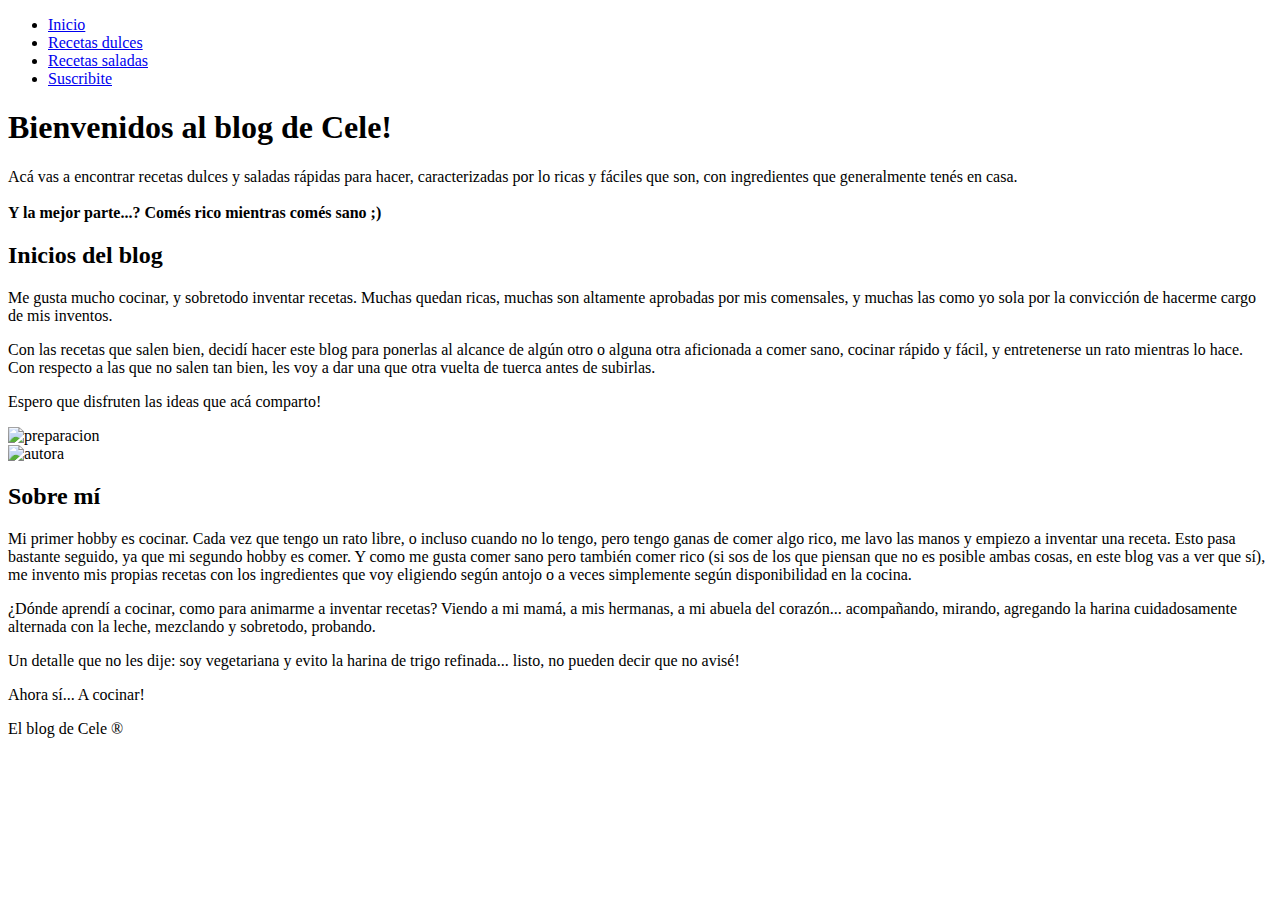
==== index.html @ cebc61b2 "Agrega bootstrap" ====
<!DOCTYPE html>
<html lang="en">
    <head>
        <meta charset="UTF-8">
        <meta http-equiv="X-UA-Compatible" content="IE=edge">
        <meta name="viewport" content="width=device-width, initial-scale=1.0">
        <meta name="keywords" content="recetas,caseras,saludables,fáciles">
        <meta name="description" content="El blog de Cele es un blog de cocina, con recetas faciles, ricas y saludables">
        <meta name="author" content="Celeste Cancio">
        <title>El blog de Cele</title>
        <link href="https://cdn.jsdelivr.net/npm/bootstrap@5.1.3/dist/css/bootstrap.min.css" rel="stylesheet" integrity="sha384-1BmE4kWBq78iYhFldvKuhfTAU6auU8tT94WrHftjDbrCEXSU1oBoqyl2QvZ6jIW3" crossorigin="anonymous">
    </head>
<body>
    <div class="contenedor">
        <div class="header">

                <ul class="navLinks">
                    <li><a  class="navLink" href="index.html">Inicio</a></li>
                    <li><a  class="navLink" href="recetasDulces.html">Recetas dulces</a></li>    
                    <li><a  class="navLink" href="recetasSaladas.html">Recetas saladas</a></li>
                    <li><a  class="navLink" href="suscribite.html">Suscribite</a></li>
                </ul>

        </div>
        <div class="presentacion">
            <h1>Bienvenidos al blog de Cele!</h1>
            <p>Acá vas a encontrar recetas dulces y saladas rápidas para hacer, caracterizadas por lo ricas y fáciles que son, 
                con ingredientes que generalmente tenés en casa. <br><br><b>Y la mejor parte...? Comés rico mientras comés sano ;)</b></p>
        </div>
        <div class="texto1">
            <h2>Inicios del blog</h2>
            <p>Me gusta mucho cocinar, y sobretodo inventar recetas. Muchas quedan ricas, muchas son altamente aprobadas por 
                mis comensales, y muchas las como yo sola por la convicción de hacerme cargo de mis inventos.</p>
            <p>Con las recetas que salen bien, decidí hacer este blog para ponerlas al alcance de algún otro o alguna 
                otra aficionada a comer sano, cocinar rápido y fácil, y entretenerse un rato mientras lo hace. Con respecto a 
                las que no salen tan bien, les voy a dar una que otra vuelta de tuerca antes de subirlas.</p>
            <p>Espero que disfruten las ideas que acá comparto!</p>
        </div>
        <div class="imagen1">
            <img src="./Imágenes/preparacion.jpg" alt="preparacion"/>
        </div>
        <div class="imagen2">
            <img src="./Imágenes/yo.jpg" alt="autora"/>
        </div>
        <div class="texto2">
            <h2>Sobre mí</h2>
            <p>Mi primer hobby es cocinar. Cada vez que tengo un rato libre, o incluso cuando no lo tengo, pero tengo ganas de comer 
                algo rico, me lavo las manos y empiezo a inventar una receta. Esto pasa bastante seguido, ya que mi segundo hobby es 
                comer. Y como me gusta comer sano pero también comer rico (si sos de los que piensan que no es posible ambas cosas, en este blog 
                vas a ver que sí), me invento mis propias recetas con los ingredientes que voy eligiendo según antojo o a veces 
                simplemente según disponibilidad en la cocina.</p>
            <p>¿Dónde aprendí a cocinar, como para animarme a inventar recetas? Viendo a mi mamá, a mis hermanas, a mi abuela del 
                corazón... acompañando, mirando, agregando la harina cuidadosamente alternada con la leche, mezclando y sobretodo, 
                probando.</p>
            <p>Un detalle que no les dije: soy vegetariana y evito la harina de trigo refinada... listo, no pueden decir que no avisé!</p>
            <p>Ahora sí... A cocinar!</p>
        </div>
        <div class="footer">
            <p>El blog de Cele &reg</p>
        </div>
    </div>
    
</body>
</html>
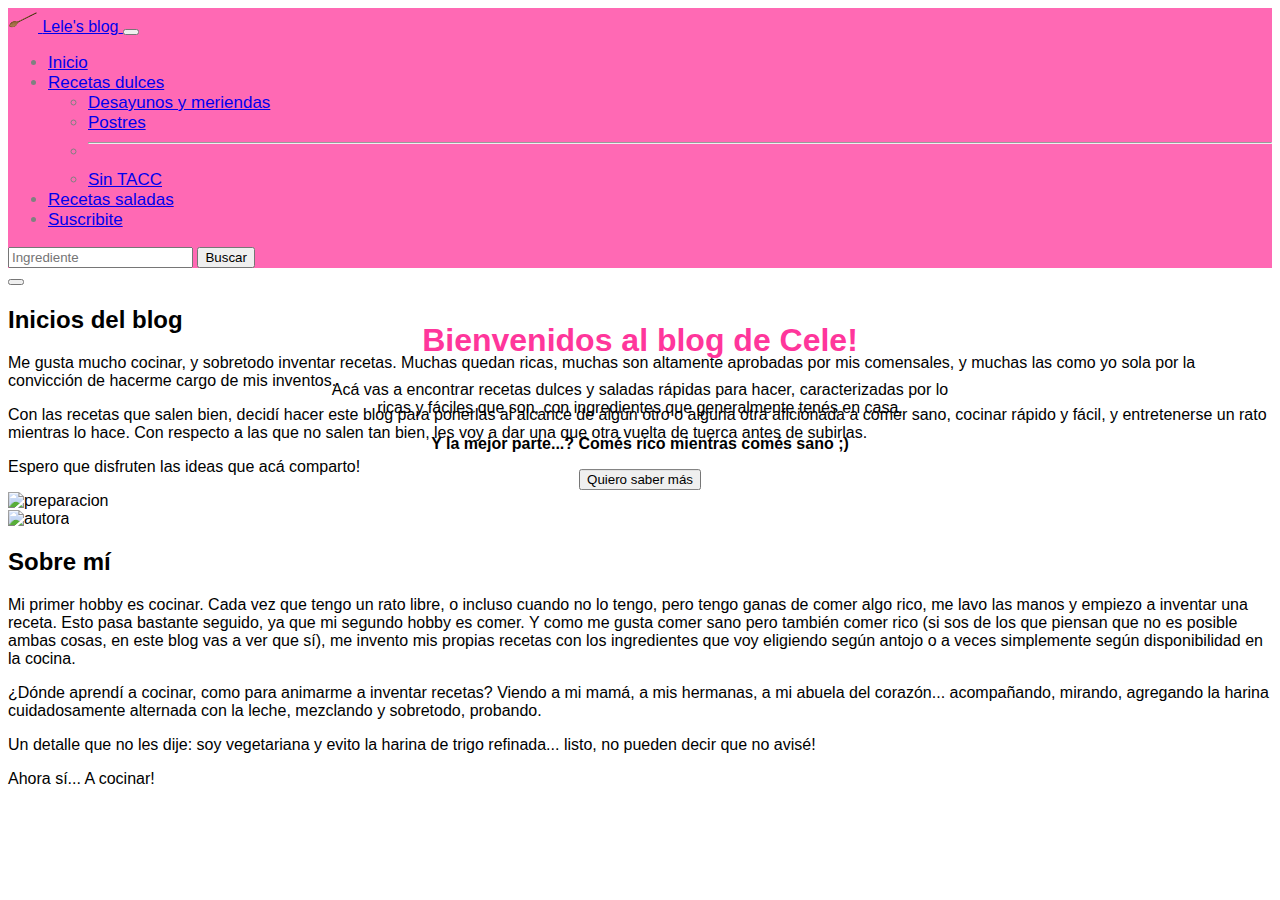
==== commit 1fa1af2e: "Continue editing" ====
--- a/index.html
+++ b/index.html
@@ -9,24 +9,68 @@
         <meta name="author" content="Celeste Cancio">
         <title>El blog de Cele</title>
         <link href="https://cdn.jsdelivr.net/npm/bootstrap@5.1.3/dist/css/bootstrap.min.css" rel="stylesheet" integrity="sha384-1BmE4kWBq78iYhFldvKuhfTAU6auU8tT94WrHftjDbrCEXSU1oBoqyl2QvZ6jIW3" crossorigin="anonymous">
+        <link rel="preconnect" href="https://fonts.googleapis.com">
+        <link rel="preconnect" href="https://fonts.gstatic.com" crossorigin>
+        <link href="https://fonts.googleapis.com/css2?family=Crete+Round&display=swap" rel="stylesheet">
+        <link rel="stylesheet" type="text/css" href="main.css">
     </head>
 <body>
-    <div class="contenedor">
-        <div class="header">
+    <!--Nav bar-->
+    <nav class="navbar navbar-expand-lg navbar-dark bg-dark sticky-top">
+        <div class="container-fluid">            
+            <a class="navbar-brand navbar-custom" href="#">
+                <img src="./Imágenes/cucharaMadera.png" alt="cuchara" width="30" height="24" class="d-inline-block align-text-top">
+                <span>Lele's blog</span>
+            </a>   
+            <button class="navbar-toggler" type="button" data-bs-toggle="collapse" data-bs-target="#navbarSupportedContent" aria-controls="navbarSupportedContent">
+                <span class="navbar-toggler-icon"></span>
+            </button>    
+            <div class="collapse navbar-collapse" id="navbarSupportedContent">
+                <ul class="navbar-nav mx-auto mb-2 mb-lg-0">
+                    <li class="nav-item">
+                        <a  class="nav-link" aria-current="page" href="index.html">Inicio</a>
+                    </li>
+                    <li class="nav-item dropdown">
+                        <a  class="nav-link dropdown-toggle" href="recetasDulces.html" id="navbarDropdown" role="button" data-bs-toggle="dropdown" aria-expanded="false">Recetas dulces</a>
+                        <ul class="dropdown-menu" aria-labelledby="navbarDropdown">
+                            <li><a class="dropdown-item" href="#">Desayunos y meriendas</a></li>
+                            <li><a class="dropdown-item" href="#">Postres</a></li>
+                            <li><hr class="dropdown-divider"></li>
+                            <li><a class="dropdown-item" href="#">Sin TACC</a></li>
+                        </ul>
+                    </li>    
+                    <li class="nav-item">
+                        <a  class="nav-link" href="recetasSaladas.html">Recetas saladas</a>
+                    </li>
+                    <li class="nav-item">
+                        <a  class="nav-link" href="suscribite.html">Suscribite</a>
+                    </li>
+                </ul>
+                <form class="d-flex">
+                    <input class="form-control me-2" type="search" placeholder="Ingrediente" aria-level="Search">
+                    <button class="btn btn-outline-secondary" type="submit">Buscar</button>
+                </form>
+            </div>               
+        </div>
+    </nav>
 
-                <ul class="navLinks">
-                    <li><a  class="navLink" href="index.html">Inicio</a></li>
-                    <li><a  class="navLink" href="recetasDulces.html">Recetas dulces</a></li>    
-                    <li><a  class="navLink" href="recetasSaladas.html">Recetas saladas</a></li>
-                    <li><a  class="navLink" href="suscribite.html">Suscribite</a></li>
-                </ul>
-
-        </div>
-        <div class="presentacion">
+    <!--Header-->
+    <header class="page-header header container-fluid">
+        <div class="description">
             <h1>Bienvenidos al blog de Cele!</h1>
             <p>Acá vas a encontrar recetas dulces y saladas rápidas para hacer, caracterizadas por lo ricas y fáciles que son, 
                 con ingredientes que generalmente tenés en casa. <br><br><b>Y la mejor parte...? Comés rico mientras comés sano ;)</b></p>
-        </div>
+            <!--Modal button-->
+            <button type="button" class="btn btn-outline-secondary btn-lg" data-bs-toggle="modal" data-bs-target="#infoModal">Quiero saber más</button>
+            
+        </div>   
+    </header>
+    
+    
+ 
+
+
+        <!--
         <div class="texto1">
             <h2>Inicios del blog</h2>
             <p>Me gusta mucho cocinar, y sobretodo inventar recetas. Muchas quedan ricas, muchas son altamente aprobadas por 
@@ -59,6 +103,53 @@
             <p>El blog de Cele &reg</p>
         </div>
     </div>
-    
+    -->
+    <!--Modal-->
+    <div class="modal fade" id="infoModal" tabindex="-1" aria-labelledby="infoModal" aria-hidden="true">
+        <div class="modal-dialog modal-lg">
+            <div class="modal-content">
+              <div class="modal-header border-0">
+                <button type="button" class="btn-close" data-bs-dismiss="modal" aria-label="Close"></button>
+              </div>
+              <div class="modal-body text-center pb-5">
+                <div class="container-fluid">
+                    <div class="row align-items-center">
+                        <div class="col-7 presentacionBlog">
+                            <h2>Inicios del blog</h2>
+                            <p>Me gusta mucho cocinar, y sobretodo inventar recetas. Muchas quedan ricas, muchas son altamente aprobadas por 
+                                mis comensales, y muchas las como yo sola por la convicción de hacerme cargo de mis inventos.</p>
+                            <p>Con las recetas que salen bien, decidí hacer este blog para ponerlas al alcance de algún otro o alguna 
+                                otra aficionada a comer sano, cocinar rápido y fácil, y entretenerse un rato mientras lo hace. Con respecto a 
+                                las que no salen tan bien, les voy a dar una que otra vuelta de tuerca antes de subirlas.</p>
+                            <p>Espero que disfruten las ideas que acá comparto!</p>
+                        </div>
+                        <div class="col-5  imagenPreparacion">
+                            <img src="./Imágenes/preparacion.jpg" class="img-fluid" alt="preparacion"/>
+                        </div>
+                    </div>
+                    <div class="row align-items-center">
+                        <div class="col-4 imagenLele ">
+                            <img src="./Imágenes/yo.jpg" class="img-fluid " alt="autora"/>
+                        </div>
+                        <div class="col-8 presentacionLele">
+                            <h2>Sobre mí</h2>
+                            <p>Mi primer hobby es cocinar. Cada vez que tengo un rato libre, o incluso cuando no lo tengo, pero tengo ganas de comer 
+                                algo rico, me lavo las manos y empiezo a inventar una receta. Esto pasa bastante seguido, ya que mi segundo hobby es 
+                                comer. Y como me gusta comer sano pero también comer rico (si sos de los que piensan que no es posible ambas cosas, en este blog 
+                                vas a ver que sí), me invento mis propias recetas con los ingredientes que voy eligiendo según antojo o a veces 
+                                simplemente según disponibilidad en la cocina.</p>
+                            <p>¿Dónde aprendí a cocinar, como para animarme a inventar recetas? Viendo a mi mamá, a mis hermanas, a mi abuela del 
+                                corazón... acompañando, mirando, agregando la harina cuidadosamente alternada con la leche, mezclando y sobretodo, 
+                                probando.</p>
+                            <p>Un detalle que no les dije: soy vegetariana y evito la harina de trigo refinada... listo, no pueden decir que no avisé!</p>
+                            <p>Ahora sí... A cocinar!</p>
+                        </div>
+                    </div>
+                </div>
+              </div>
+            </div>
+          </div>
+    </div>
+    <script src="https://cdn.jsdelivr.net/npm/bootstrap@5.1.3/dist/js/bootstrap.bundle.min.js" integrity="sha384-ka7Sk0Gln4gmtz2MlQnikT1wXgYsOg+OMhuP+IlRH9sENBO0LRn5q+8nbTov4+1p" crossorigin="anonymous"></script>
 </body>
 </html>--- a/main.css
+++ b/main.css
@@ -0,0 +1,27 @@
+body {
+	font-family: "Lucida Sans", "Lucida Sans Regular", "Lucida Grande",
+		"Lucida Sans Unicode", Geneva, Verdana, sans-serif;
+	background-image: url("./Imágenes/fondoMaderaT.png");
+	background-size: cover;
+}
+
+.navbar {
+	background-color: hotpink;
+}
+
+.navbar-nav {
+	color: grey;
+	font-size: 17px;
+}
+
+.description {
+	left: 50%;
+	position: absolute;
+	top: 45%;
+	transform: translate(-50%, -55%);
+	text-align: center;
+}
+
+.description h1 {
+	color: #ff369b;
+}
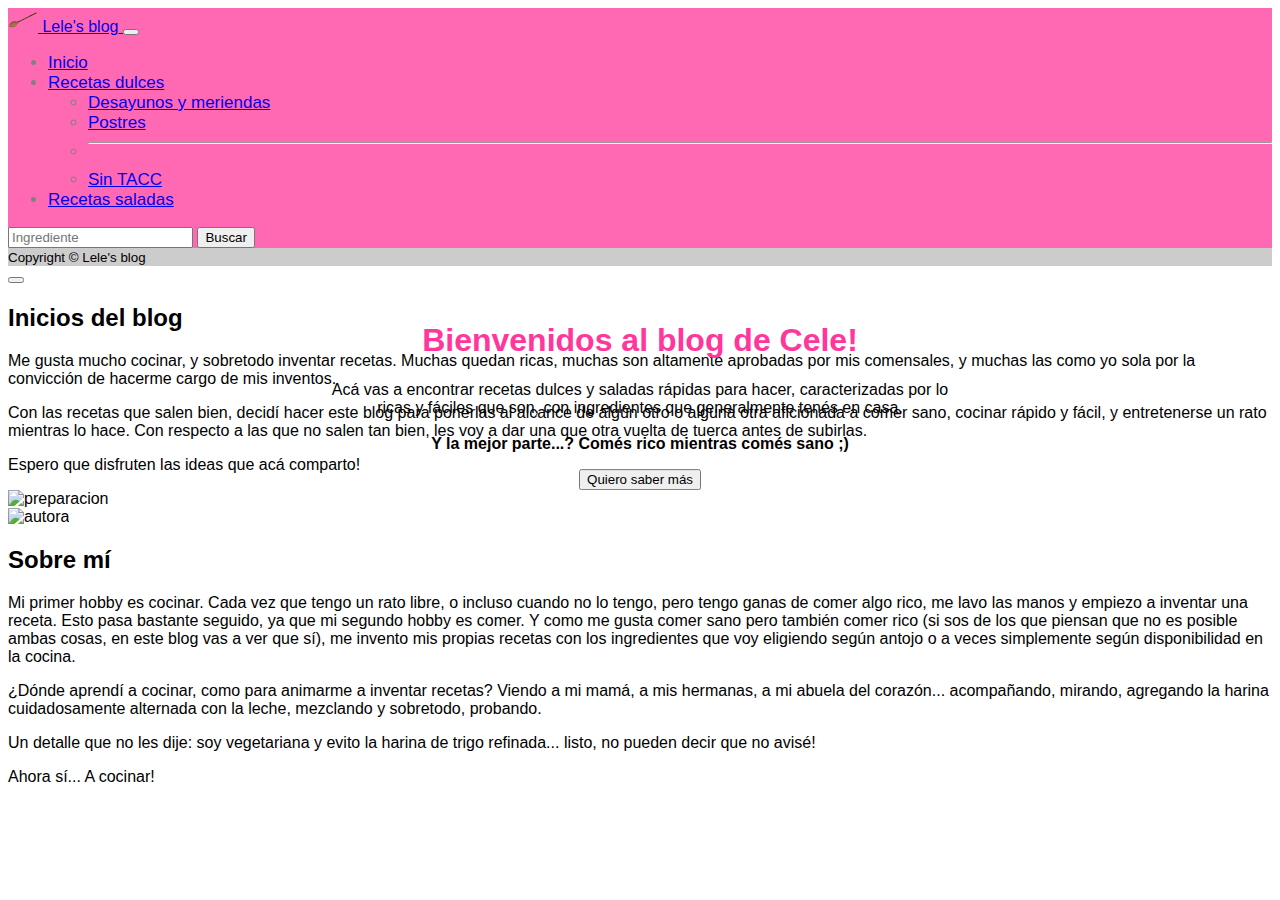
==== commit 3a571611: "Agrega footer en index" ====
--- a/index.html
+++ b/index.html
@@ -12,13 +12,14 @@
         <link rel="preconnect" href="https://fonts.googleapis.com">
         <link rel="preconnect" href="https://fonts.gstatic.com" crossorigin>
         <link href="https://fonts.googleapis.com/css2?family=Crete+Round&display=swap" rel="stylesheet">
+        <link rel="stylesheet" href="https://pro.fontawesome.com/releases/v5.10.0/css/all.css" integrity="sha384-AYmEC3Yw5cVb3ZcuHtOA93w35dYTsvhLPVnYs9eStHfGJvOvKxVfELGroGkvsg+p" crossorigin="anonymous"/>
         <link rel="stylesheet" type="text/css" href="main.css">
     </head>
 <body>
     <!--Nav bar-->
     <nav class="navbar navbar-expand-lg navbar-dark bg-dark sticky-top">
         <div class="container-fluid">            
-            <a class="navbar-brand navbar-custom" href="#">
+            <a class="navbar-brand navbar-custom" href="suscribite.html">
                 <img src="./Imágenes/cucharaMadera.png" alt="cuchara" width="30" height="24" class="d-inline-block align-text-top">
                 <span>Lele's blog</span>
             </a>   
@@ -31,19 +32,16 @@
                         <a  class="nav-link" aria-current="page" href="index.html">Inicio</a>
                     </li>
                     <li class="nav-item dropdown">
-                        <a  class="nav-link dropdown-toggle" href="recetasDulces.html" id="navbarDropdown" role="button" data-bs-toggle="dropdown" aria-expanded="false">Recetas dulces</a>
+                        <a  class="nav-link dropdown-toggle" href="#" id="navbarDropdown" role="button" data-bs-toggle="dropdown" aria-expanded="false">Recetas dulces</a>
                         <ul class="dropdown-menu" aria-labelledby="navbarDropdown">
-                            <li><a class="dropdown-item" href="#">Desayunos y meriendas</a></li>
-                            <li><a class="dropdown-item" href="#">Postres</a></li>
+                            <li><a class="dropdown-item" href="meriendas.html">Desayunos y meriendas</a></li>
+                            <li><a class="dropdown-item" href="postres.html">Postres</a></li>
                             <li><hr class="dropdown-divider"></li>
-                            <li><a class="dropdown-item" href="#">Sin TACC</a></li>
+                            <li><a class="dropdown-item" href="sinTacc.html">Sin TACC</a></li>
                         </ul>
                     </li>    
                     <li class="nav-item">
                         <a  class="nav-link" href="recetasSaladas.html">Recetas saladas</a>
-                    </li>
-                    <li class="nav-item">
-                        <a  class="nav-link" href="suscribite.html">Suscribite</a>
                     </li>
                 </ul>
                 <form class="d-flex">
@@ -61,49 +59,39 @@
             <p>Acá vas a encontrar recetas dulces y saladas rápidas para hacer, caracterizadas por lo ricas y fáciles que son, 
                 con ingredientes que generalmente tenés en casa. <br><br><b>Y la mejor parte...? Comés rico mientras comés sano ;)</b></p>
             <!--Modal button-->
-            <button type="button" class="btn btn-outline-secondary btn-lg" data-bs-toggle="modal" data-bs-target="#infoModal">Quiero saber más</button>
-            
+            <button type="button" class="btn btn-outline-secondary btn-lg" data-bs-toggle="modal" data-bs-target="#infoModal">Quiero saber más</button>            
         </div>   
     </header>
-    
-    
- 
 
+    <!--Footer -->
+    <footer class="bg-dark text-white fixed-bottom">
+      <!-- Grid container -->
+      <div class="container-fluid">
+        <!-- Section: Social media -->
+        <section class="m-2">
+          <a class="btn btn-outline-secondary btn-floating m-1" href="https://www.facebook.com/celeste.c.vitale" target=”_blank” role="button"
+            ><i class="fab fa-facebook-f"></i
+          ></a>   
+          <a class="btn btn-outline-secondary btn-floating m-1" href="#!" target=”_blank” role="button"
+            ><i class="fab fa-twitter"></i
+          ></a>
+          <a class="btn btn-outline-secondary btn-floating m-1" href="https://www.instagram.com/celee.chelu" target=”_blank” role="button"
+            ><i class="fab fa-instagram"></i
+          ></a>    
+          <a class="btn btn-outline-secondary btn-floating m-1" href="https://www.linkedin.com/in/m-celeste-cancio-vitale" target=”_blank” role="button"
+            ><i class="fab fa-linkedin-in"></i
+          ></a>    
+          <a class="btn btn-outline-secondary btn-floating m-1" href="https://github.com/CelesteCancio" target=”_blank” role="button"
+            ><i class="fab fa-github"></i
+          ></a>
+        </section>
+      </div>
+      <!-- Copyright -->
+      <div class="text-center" style="background-color: rgba(0, 0, 0, 0.2);">
+        <small>Copyright &copy; Lele's blog</small>
+      </div>
+    </footer>
 
-        <!--
-        <div class="texto1">
-            <h2>Inicios del blog</h2>
-            <p>Me gusta mucho cocinar, y sobretodo inventar recetas. Muchas quedan ricas, muchas son altamente aprobadas por 
-                mis comensales, y muchas las como yo sola por la convicción de hacerme cargo de mis inventos.</p>
-            <p>Con las recetas que salen bien, decidí hacer este blog para ponerlas al alcance de algún otro o alguna 
-                otra aficionada a comer sano, cocinar rápido y fácil, y entretenerse un rato mientras lo hace. Con respecto a 
-                las que no salen tan bien, les voy a dar una que otra vuelta de tuerca antes de subirlas.</p>
-            <p>Espero que disfruten las ideas que acá comparto!</p>
-        </div>
-        <div class="imagen1">
-            <img src="./Imágenes/preparacion.jpg" alt="preparacion"/>
-        </div>
-        <div class="imagen2">
-            <img src="./Imágenes/yo.jpg" alt="autora"/>
-        </div>
-        <div class="texto2">
-            <h2>Sobre mí</h2>
-            <p>Mi primer hobby es cocinar. Cada vez que tengo un rato libre, o incluso cuando no lo tengo, pero tengo ganas de comer 
-                algo rico, me lavo las manos y empiezo a inventar una receta. Esto pasa bastante seguido, ya que mi segundo hobby es 
-                comer. Y como me gusta comer sano pero también comer rico (si sos de los que piensan que no es posible ambas cosas, en este blog 
-                vas a ver que sí), me invento mis propias recetas con los ingredientes que voy eligiendo según antojo o a veces 
-                simplemente según disponibilidad en la cocina.</p>
-            <p>¿Dónde aprendí a cocinar, como para animarme a inventar recetas? Viendo a mi mamá, a mis hermanas, a mi abuela del 
-                corazón... acompañando, mirando, agregando la harina cuidadosamente alternada con la leche, mezclando y sobretodo, 
-                probando.</p>
-            <p>Un detalle que no les dije: soy vegetariana y evito la harina de trigo refinada... listo, no pueden decir que no avisé!</p>
-            <p>Ahora sí... A cocinar!</p>
-        </div>
-        <div class="footer">
-            <p>El blog de Cele &reg</p>
-        </div>
-    </div>
-    -->
     <!--Modal-->
     <div class="modal fade" id="infoModal" tabindex="-1" aria-labelledby="infoModal" aria-hidden="true">
         <div class="modal-dialog modal-lg">
